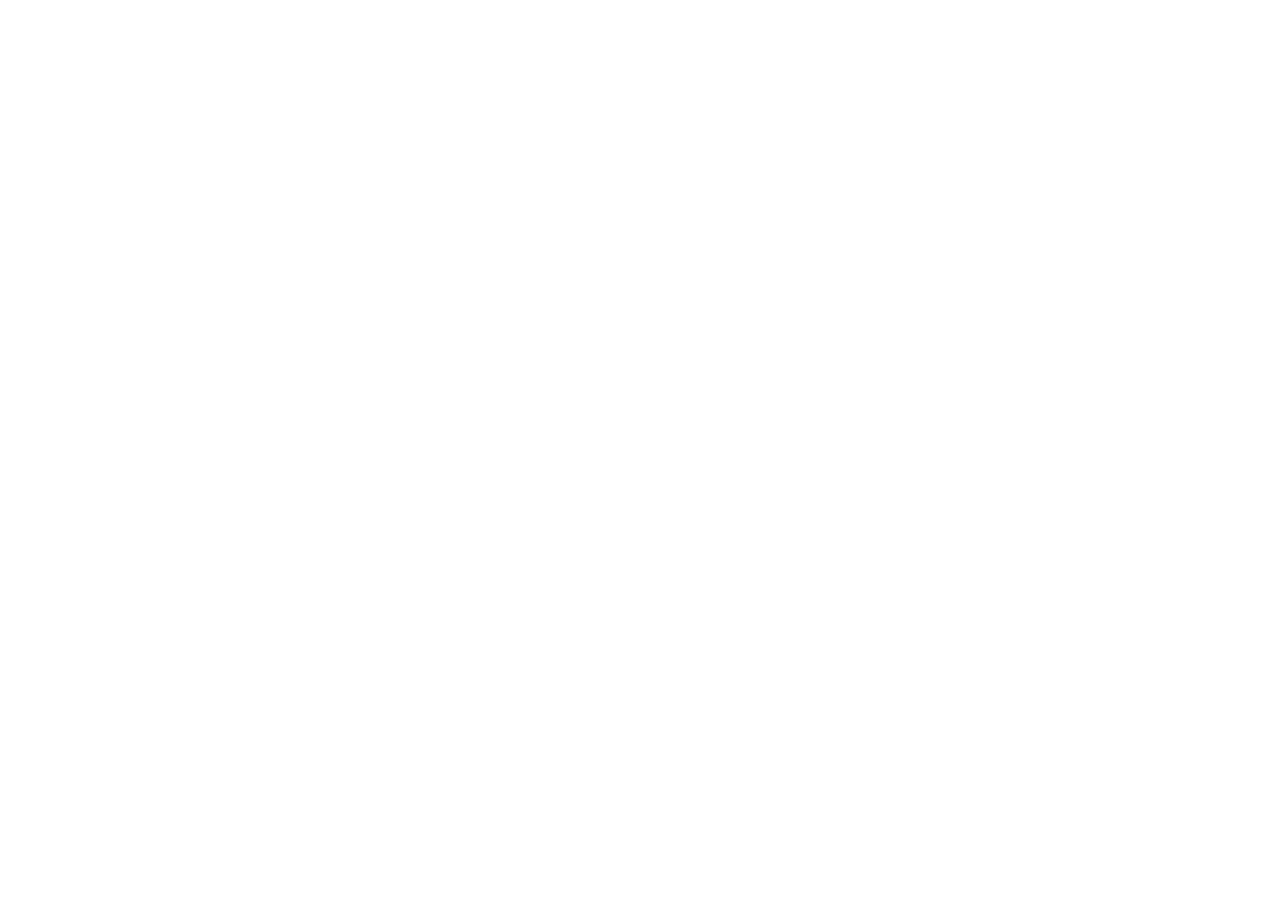
==== project1/index.html @ 83549b56 "initial push" ====
<!DOCTYPE html>
<html>

<head>
	<meta name="viewport" content="width=device-width, initial-scale=1">
	<title>Web Programming | STUDENT NAME | Project 1</title>
</head>

<body>

	<!-- Put your code here! -->

</body>

</html>
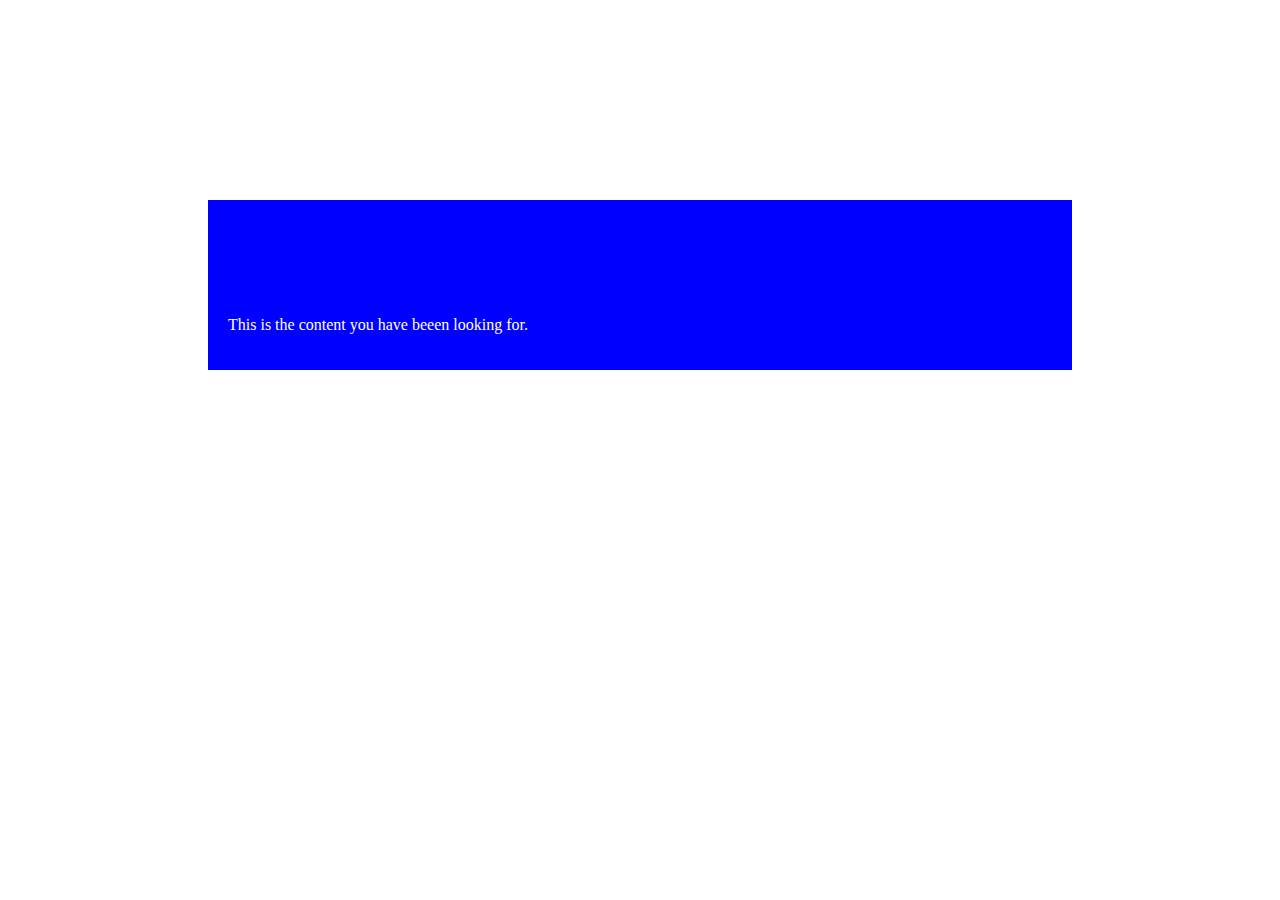
==== commit d0dc59f6: "hw 1" ====
--- a/project1/index.html
+++ b/project1/index.html
@@ -4,12 +4,28 @@
 <head>
 	<meta name="viewport" content="width=device-width, initial-scale=1">
 	<title>Web Programming | STUDENT NAME | Project 1</title>
+
+	<style>
+		.coolclass1 {
+				background-color: blue;
+				padding:20px;
+				padding-top: 100px;
+				margin: 200px;
+				color: white;
+		}
+
+	</style>
 </head>
 
 <body>
 
+<div class="coolclass1">
+	<p>This is the content you have beeen looking for.</p>
+</div>
+
+</div>
 	<!-- Put your code here! -->
 
 </body>
 
-</html>+</html>
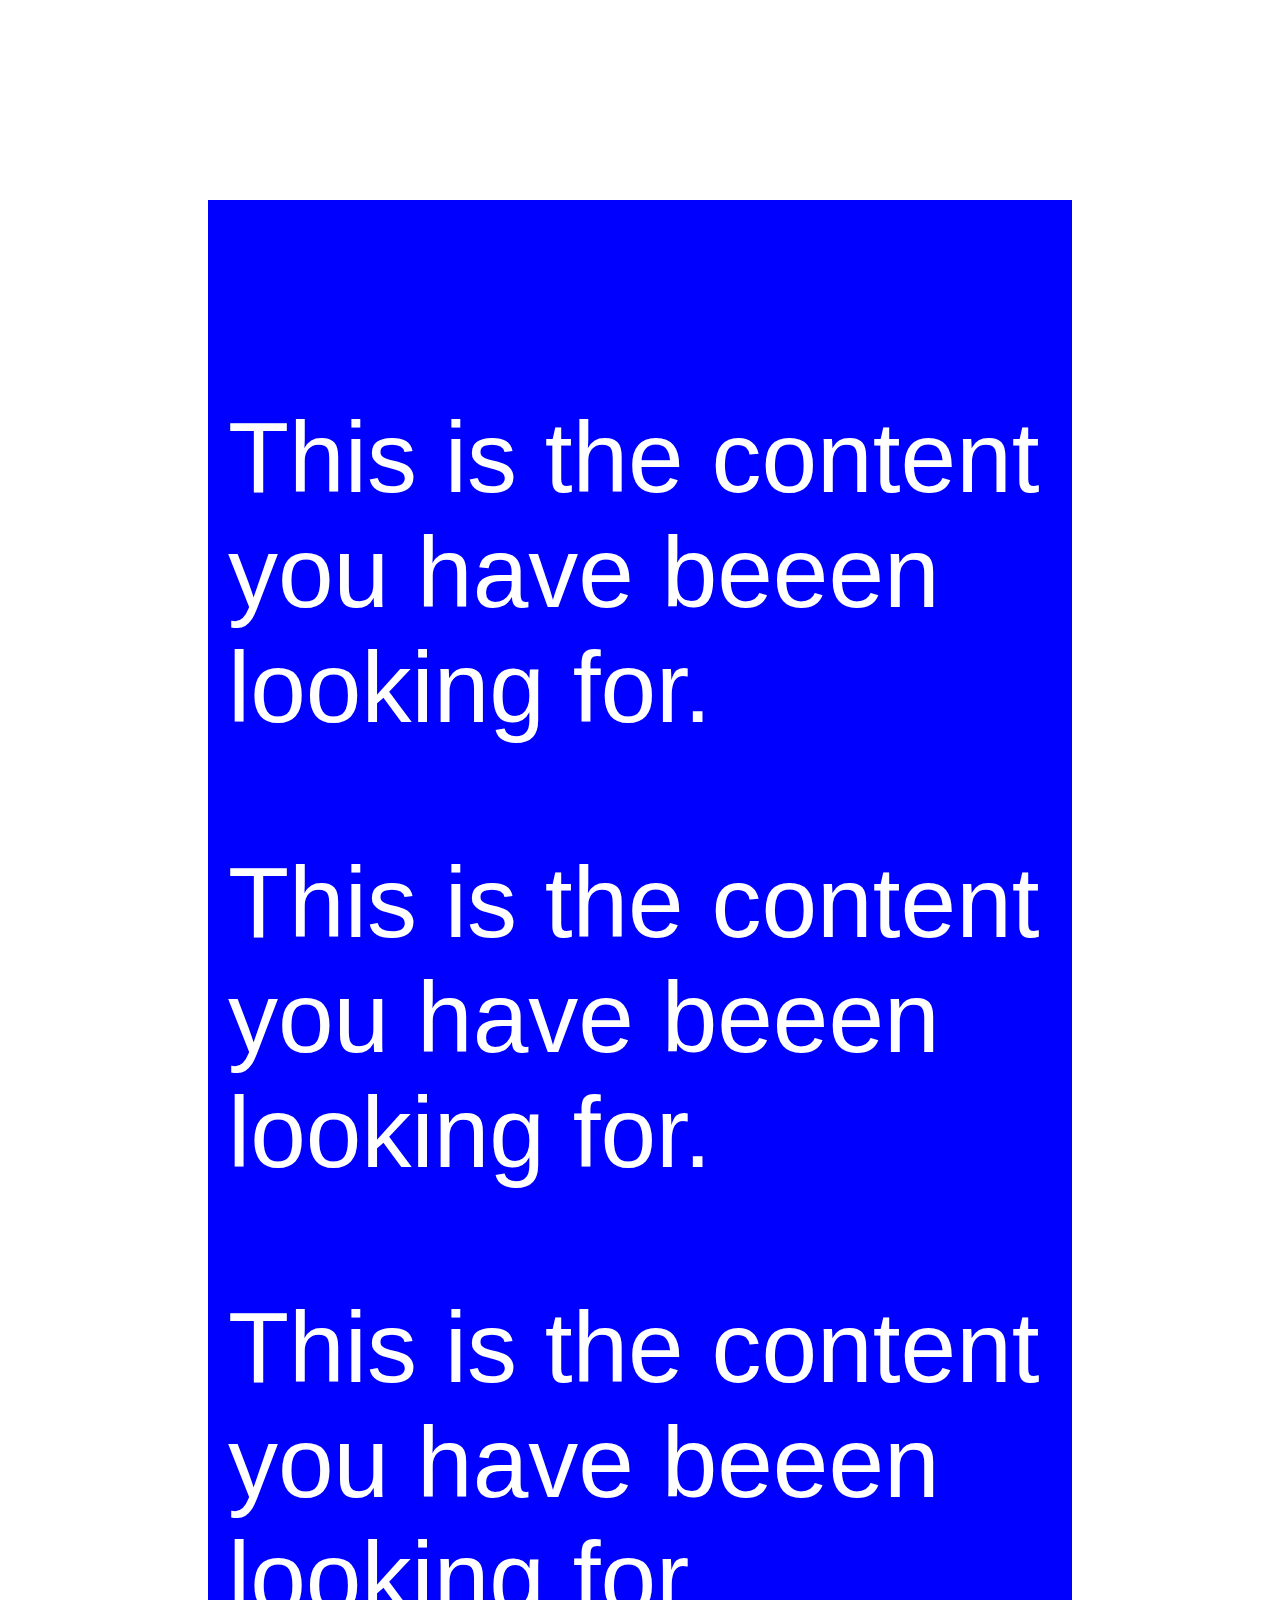
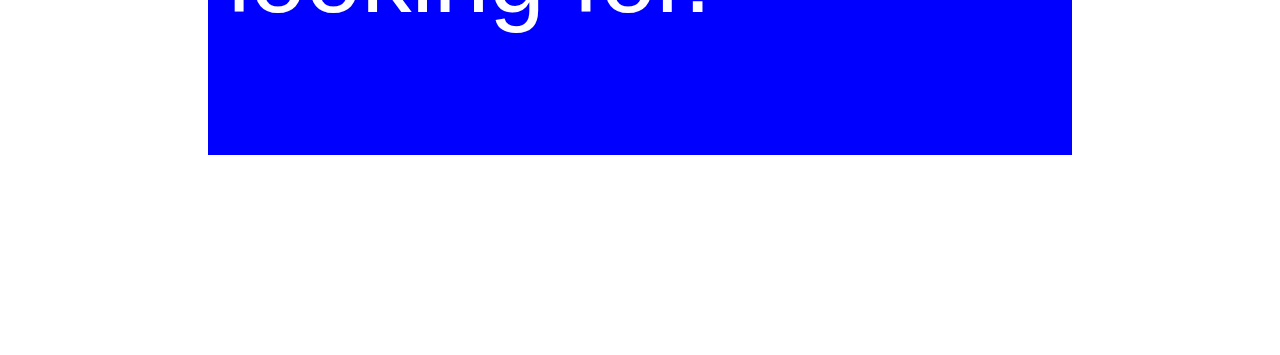
==== commit 8bc2b825: "hw1" ====
--- a/project1/index.html
+++ b/project1/index.html
@@ -12,6 +12,8 @@
 				padding-top: 100px;
 				margin: 200px;
 				color: white;
+				font-family: sans-serif;
+				font-size: 100px;
 		}
 
 	</style>
@@ -21,6 +23,8 @@
 
 <div class="coolclass1">
 	<p>This is the content you have beeen looking for.</p>
+	<p>This is the content you have beeen looking for.</p>
+	<p>This is the content you have beeen looking for.</p>
 </div>
 
 </div>
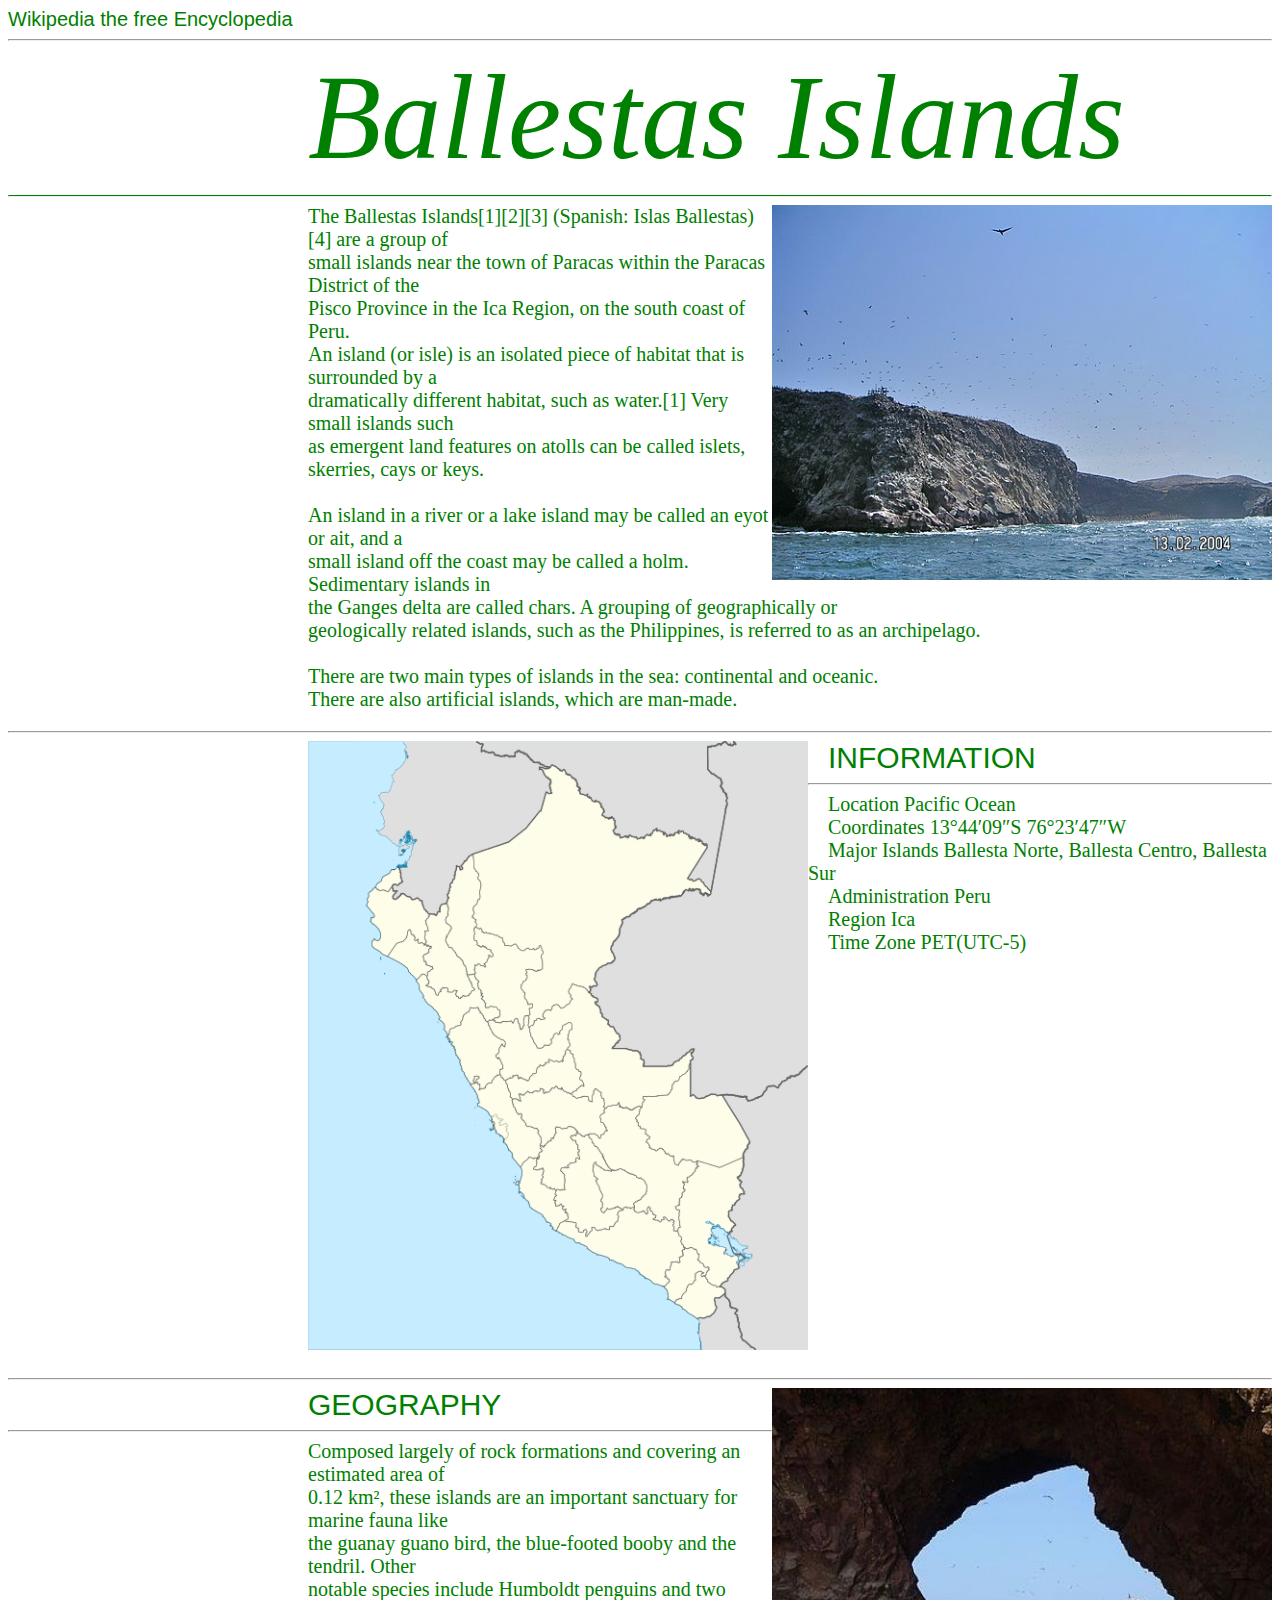
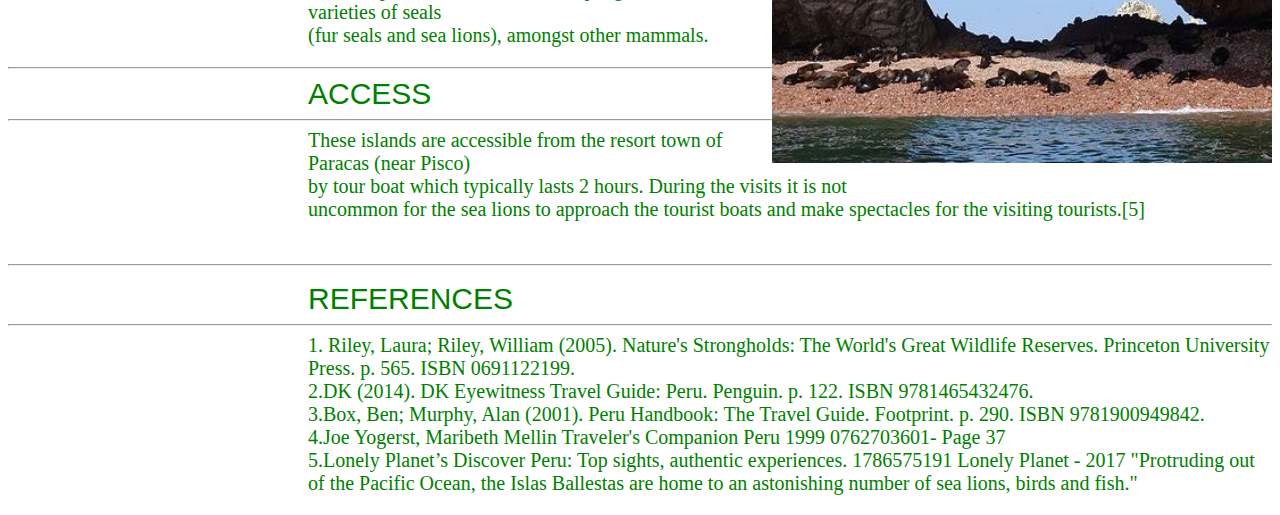
==== commit f6515c23: "p1-week1" ====
--- a/project1/index.html
+++ b/project1/index.html
@@ -4,30 +4,103 @@
 <head>
 	<meta name="viewport" content="width=device-width, initial-scale=1">
 	<title>Web Programming | STUDENT NAME | Project 1</title>
-
-	<style>
-		.coolclass1 {
-				background-color: blue;
-				padding:20px;
-				padding-top: 100px;
-				margin: 200px;
-				color: white;
-				font-family: sans-serif;
-				font-size: 100px;
-		}
-
-	</style>
+	<link rel="stylesheet" href="style.css"
 </head>
 
 <body>
 
-<div class="coolclass1">
-	<p>This is the content you have beeen looking for.</p>
-	<p>This is the content you have beeen looking for.</p>
-	<p>This is the content you have beeen looking for.</p>
+<style>
+body {
+	background-color: white;
+}
+</style>
+
+<style>
+table, th, td {
+  border:1px solid black;
+	color: green;
+	font-face: Neue-Helvetica;
+	font-style: normal;
+	font-size: 20px;
+}
+</style>
+
+<div>
+		<p class="header1">Wikipedia the free Encyclopedia</p>
+		<hr>
 </div>
 
+<div>
+			<p class="header2">Ballestas Islands</p>
+			<hr class="new1">
 </div>
+
+
+
+<div>
+			<img style="float:right;width:500px" src="island1.jpeg">
+			<p class="body-n">The Ballestas Islands[1][2][3] (Spanish: Islas Ballestas)[4] are a group of<br>
+				 small islands near the town of Paracas within the Paracas District of the<br>
+				  Pisco Province in the Ica Region, on the south coast of Peru.<br>
+					An island (or isle) is an isolated piece of habitat that is surrounded by a<br>
+					dramatically different habitat, such as water.[1] Very small islands such <br>
+					as emergent land features on atolls can be called islets, skerries, cays or keys.<br><br>
+					An island in a river or a lake island may be called an eyot or ait, and a <br>
+					small island off the coast may be called a holm. Sedimentary islands in   <br>
+					the Ganges delta are called chars. A grouping of geographically or  <br>
+					geologically related islands, such as the Philippines, is referred to as an archipelago.<br><br>
+					There are two main types of islands in the sea: continental and oceanic.<br>
+					There are also artificial islands, which are man-made.</p>
+				<hr>
+</div>
+
+<div>
+			<img style="float:left;width:500px; padding-left:300px" src="island2.png">
+			<p class="body-h">
+				<span style="padding-left:20px;">INFORMATION<br></span>
+				<hr>
+			<p class="body-n">
+				<span style="padding-left:20px;">Location	Pacific Ocean<br></span>
+				<span style="padding-left:20px;">Coordinates	13°44′09″S 76°23′47″W<br></span>
+				<span style="padding-left:20px;">Major Islands	Ballesta Norte, Ballesta Centro, Ballesta Sur<br></span>
+				<span style="padding-left:20px;">Administration Peru<br></span>
+				<span style="padding-left:20px;">Region Ica<br></span>
+				<span style="padding-left:20px;">Time Zone PET(UTC-5)</p></span>
+				<br><br><br><br><br><br><br><br><br><br><br><br><br><br><br><br><br><br><br><br><br><br>
+			<hr>
+</div>
+
+<div>
+			<img style="float:right;width:500px" src="island3.jpeg">
+			<p class="body-h">GEOGRAPHY<br>
+				<hr>
+			<p class="body-n">Composed largely of rock formations and covering an estimated area of<br>
+				 0.12 km², these islands are an important sanctuary for marine fauna like<br>
+				  the guanay guano bird, the blue-footed booby and the tendril. Other<br> notable
+					species include Humboldt penguins and two varieties of seals <br>
+					(fur seals and sea lions), amongst other mammals.</p>
+				<hr>
+				<p class="body-h">ACCESS<br></span>
+					<hr>
+				<p class="body-n">These islands are accessible from the resort town of Paracas (near Pisco)<br>
+					 by tour boat which typically lasts 2 hours. During the visits it is not<br>
+					 uncommon for the sea lions to approach the tourist boats and make spectacles for the visiting tourists.[5]<br><br>
+					 <hr>
+				</p>
+</div>
+
+<div>
+			<p class="body-h">REFERENCES<br>
+				<hr>
+			<p class="body-n"> 1. Riley, Laura; Riley, William (2005). Nature's Strongholds: The World's Great Wildlife Reserves. Princeton University Press. p. 565. ISBN 0691122199.
+ <br>2.DK (2014). DK Eyewitness Travel Guide: Peru. Penguin. p. 122. ISBN 9781465432476.
+ <br>3.Box, Ben; Murphy, Alan (2001). Peru Handbook: The Travel Guide. Footprint. p. 290. ISBN 9781900949842.
+ <br>4.Joe Yogerst, Maribeth Mellin Traveler's Companion Peru 1999 0762703601- Page 37
+ <br>5.Lonely Planet’s Discover Peru: Top sights, authentic experiences. 1786575191 Lonely Planet - 2017 "Protruding out of the Pacific Ocean, the Islas Ballestas are home to an astonishing number of sea lions, birds and fish."
+</p>
+<?div>
+
+
 	<!-- Put your code here! -->
 
 </body>
--- a/project1/style.css
+++ b/project1/style.css
@@ -0,0 +1,55 @@
+@font-face{
+    font-family: 'Poppins';
+    src: url(Poppins-Regular.ttf) format("TrueType");
+    font-weight: normal;
+    font-style: italic;
+}
+
+.header1 {
+    color: green;
+    font-family:sans-serif;
+    font-style: normal;
+    font-size: 20px;
+    margin-top: 1px;
+    margin-bottom: 1px;
+}
+
+.header2 {
+    color: green;
+    font-face: Lora;
+    font-style: italic;
+    font-size: 120px;
+    margin-top: 2px;
+    padding-left: 300px;
+    margin-bottom: 1px;
+}
+
+.body-h {
+    color: green;
+    font-family:sans-serif;
+    font-size: 30px;
+    margin-top: 5px;
+    margin-bottom: 5px;
+    padding-left: 300px;
+}
+
+.body-n {
+    color: green;
+    font-face: Neue-Helvetica;
+    font-style: normal;
+    font-size: 20px;
+    margin-top: 5px;
+    padding-left: 300px;
+}
+
+.body-s {
+    color: green;
+    font-face: Neue-Helvetica;
+    font-style: oblique;
+    font-size: 10px;
+}
+
+hr.new1 {
+  border-top: 1px solid green;
+  border-radius: 5px;
+}
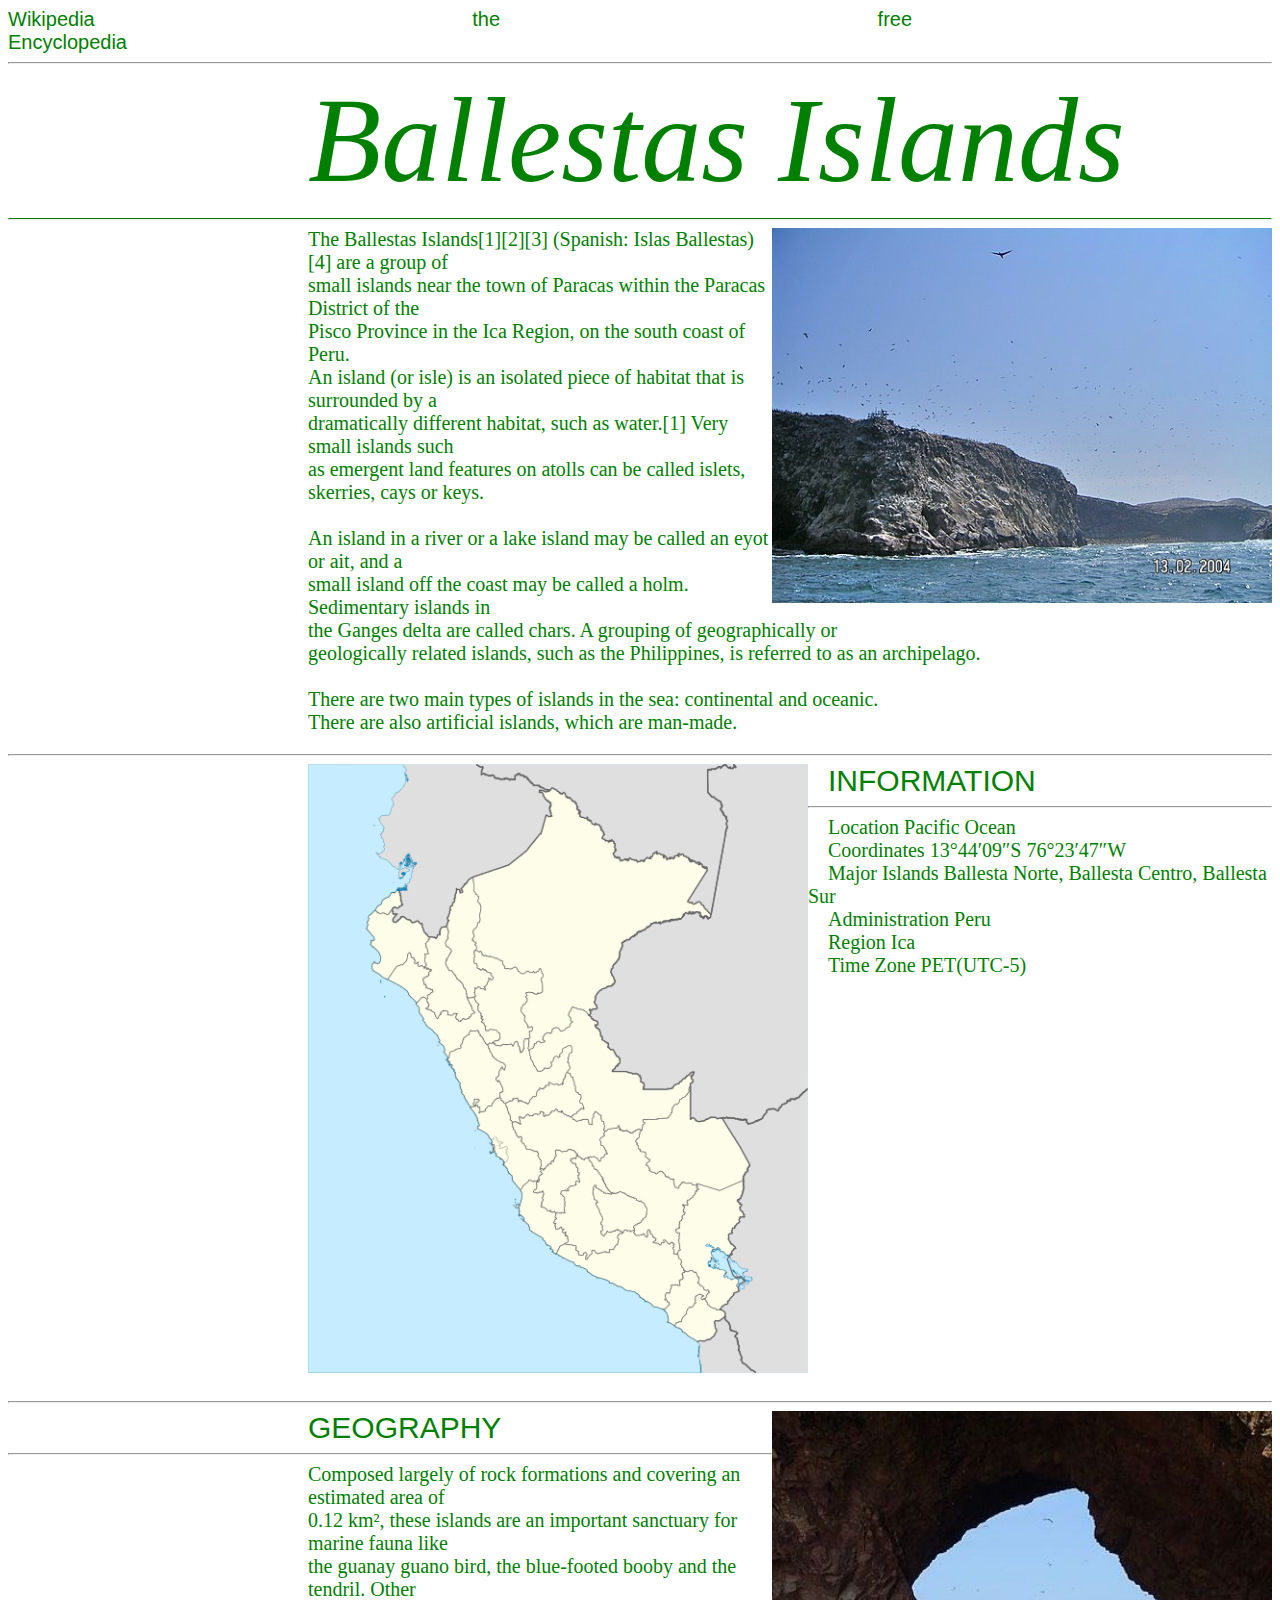
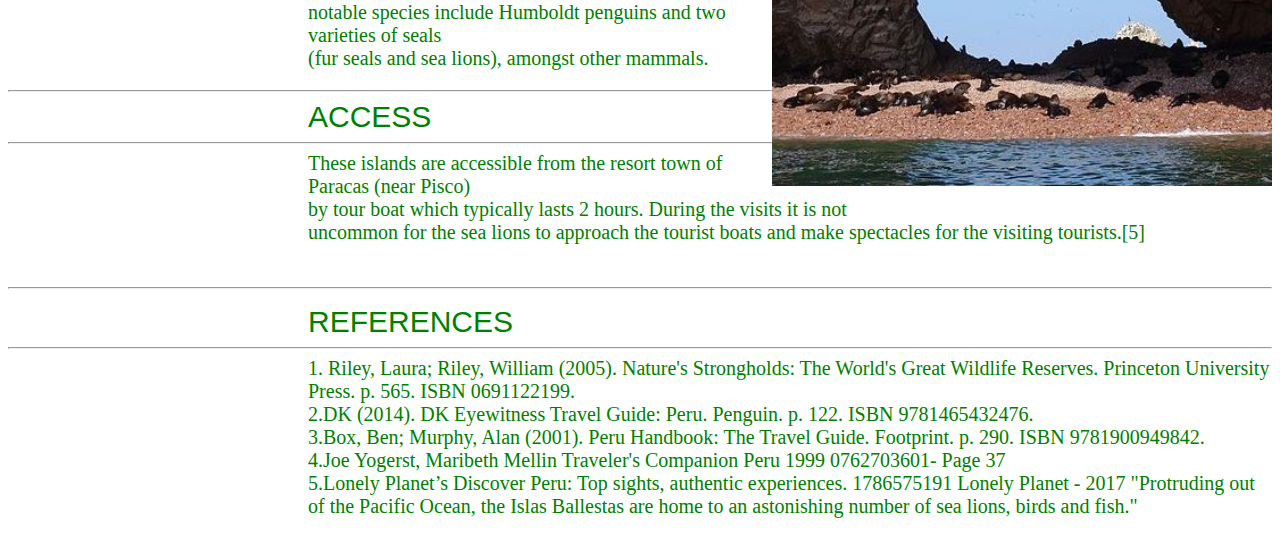
==== commit 79fd199a: "p2" ====
--- a/project1/index.html
+++ b/project1/index.html
@@ -3,7 +3,7 @@
 
 <head>
 	<meta name="viewport" content="width=device-width, initial-scale=1">
-	<title>Web Programming | STUDENT NAME | Project 1</title>
+	<title>Web Programming | Muhaddisa | Project 1</title>
 	<link rel="stylesheet" href="style.css"
 </head>
 
--- a/project1/style.css
+++ b/project1/style.css
@@ -10,6 +10,7 @@
     font-family:sans-serif;
     font-style: normal;
     font-size: 20px;
+    word-spacing: 372px;
     margin-top: 1px;
     margin-bottom: 1px;
 }
